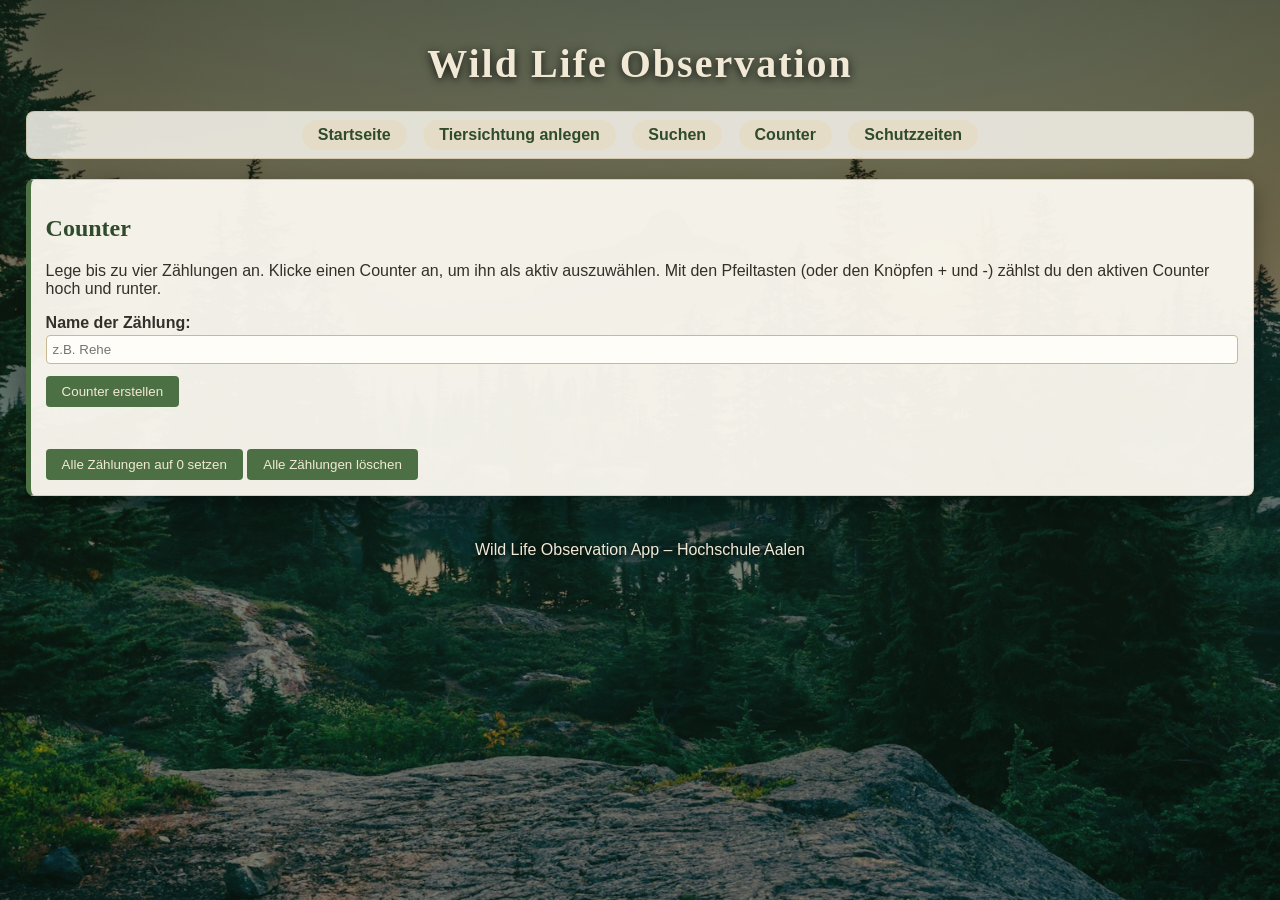
==== public/counter.html @ f911fc0d "Merge remote-tracking branch 'origin/main'" ====
<!DOCTYPE html>
<html lang="de">
<head>
    <title>Wild Life Observation - Counter</title>
    <meta charset="utf-8">
    <!-- sorgt dafuer dass die Seite auf dem Handy in echter Geraetebreite angezeigt wird -->
    <meta name="viewport" content="width=device-width, initial-scale=1">

    <!-- eigenes Stylesheet -->
    <link rel="stylesheet" href="css/style.css">

    <!-- Bootstrap Icons (kostenlos, MIT). Liefert die Symbole als Schrift. -->
    <link rel="stylesheet" href="https://cdn.jsdelivr.net/npm/bootstrap-icons@1.11.3/font/bootstrap-icons.min.css">

    <!-- jQuery zuerst, dann die Helfer, dann diese Seite -->
    <script type="text/javascript" src="https://ajax.googleapis.com/ajax/libs/jquery/3.2.1/jquery.min.js"></script>
    <script type="text/javascript" src="js/api.js"></script>
    <script type="text/javascript" src="js/counter.js"></script>
</head>
<body>
<div class="centerdiv">

    <header><h1>Wild Life Observation</h1></header>

    <!-- Navigation oben: auf dem Laptop als Leiste sichtbar -->
    <nav>
        <a href="index.html">Startseite</a>
        <a href="tier.html">Tiersichtung anlegen</a>
        <a href="search.html">Suchen</a>
        <a href="counter.html">Counter</a>
        <a href="schutzzeiten.html">Schutzzeiten</a>
    </nav>

    <!-- untere Leiste mit Symbolen, erscheint nur auf dem Handy -->
    <nav class="bottom-nav">
        <a href="index.html"><i class="bi bi-house"></i><span>Start</span></a>
        <a href="tier.html"><i class="bi bi-binoculars"></i><span>Sichtung</span></a>
        <a href="search.html"><i class="bi bi-search"></i><span>Suchen</span></a>
        <a href="counter.html"><i class="bi bi-calculator"></i><span>Counter</span></a>
        <a href="schutzzeiten.html"><i class="bi bi-shield-check"></i><span>Schutz</span></a>
    </nav>

    <section class="left full" style="width:100%; float:none;">
        <h2>Counter</h2>
        <p>Lege bis zu vier Zählungen an. Klicke einen Counter an, um ihn als aktiv
           auszuwählen. Mit den Pfeiltasten (oder den Knöpfen + und -) zählst du den
           aktiven Counter hoch und runter.</p>

        <!-- neuen Counter anlegen -->
        <form id="newCounter">
            <label>Name der Zählung:</label>
            <input type="text" id="counterName" name="counterName"
                   placeholder="z.B. Rehe" required="required">
            <input type="submit" id="erstellenButton" value="Counter erstellen">
        </form>

        <!-- Hinweis wenn das Maximum von 4 Countern erreicht ist -->
        <div id="maxHinweis" class="genus-info" style="display:none;">
            Maximal 4 Counter möglich. Bitte zuerst eine Zählung löschen.
        </div>

        <!-- hier werden die Counter angezeigt (per JS gefuellt) -->
        <div id="counterListe" class="counter-liste"></div>

        <!-- setzt alle Counter wieder auf 0 -->
        <button id="zaehlungLoeschen" type="button">Alle Zählungen auf 0 setzen</button>
        <button id="alleLoeschen" type="button">Alle Zählungen löschen</button>
    </section>

    <footer>Wild Life Observation App &ndash; Hochschule Aalen</footer>
</div>
</body>
</html>
---- public/css/style.css ----
/* style.css
   Natur-Design fuer die Wild Life Observation App (Jagd-/Waldthema).
   Farbwelt: Gruen-, Braun- und Erdtoene.
   Hintergrund ist ein Waldfoto (public/img/forest.jpg, Unsplash, frei nutzbar),
   darueber liegt ein dunkler Gruenverlauf, damit die Kaesten gut lesbar bleiben.

   Farbpalette:
   #243a22  sehr dunkles Tannengruen (Header)
   #2f4a2c  dunkles Waldgruen       (Ueberschriften, Nav)
   #4c7044  mittleres Gruen         (Buttons, Akzente)
   #7a5c3e  Erdbraun                (Raender, Akzente)
   #c9b894  helles Sandbraun        (Rahmen)
   #faf7ef  helles Naturpapier      (Kaesten)
   #33302a  dunkles Graubraun       (Text) */

body {
    font-family: Arial, sans-serif;
    /* Waldfoto fuer die ganze Seite, fixed = Bild bleibt beim Scrollen stehen.
       Der Verlauf darueber dunkelt das Foto ab (oben staerker fuer den Titel). */
    background-image: linear-gradient(180deg, rgba(20,32,18,0.65), rgba(20,32,18,0.35)),
                      url("../img/forest.jpg");
    background-size: cover;
    background-position: center;
    background-attachment: fixed;
    background-color: #243a22;   /* Fallback falls das Bild mal fehlt */
    color: #33302a;
    margin: 0;
    padding: 0;
}

.centerdiv {
    width: 96%;
    margin: 0 auto;
}

/* Header: liegt direkt auf dem Waldfoto, deshalb nur Schrift mit Schatten */
header h1 {
    /* Serifenschrift wirkt natuerlicher/klassischer als Arial */
    font-family: Georgia, 'Times New Roman', serif;
    color: #f1e9d6;
    text-align: center;
    margin: 0;
    padding: 40px 0 24px 0;
    letter-spacing: 2px;
    font-size: 40px;
    /* Schatten macht den Titel auf dem Foto lesbar */
    text-shadow: 0 2px 10px rgba(0,0,0,0.8);
}

/* Navigation: halbtransparenter Glas-Kasten ueber dem Foto */
nav {
    text-align: center;
    background-color: rgba(250,247,239,0.85);
    border: 1px solid rgba(201,184,148,0.6);
    border-radius: 8px;
    padding: 8px;
    margin-bottom: 20px;
}

nav a {
    display: inline-block;
    margin: 0 6px;
    padding: 6px 16px;
    color: #2f4a2c;
    background-color: #e4dcc6;
    border-radius: 16px;
    text-decoration: none;
    font-weight: bold;
}

nav a:hover {
    background-color: #4c7044;
    color: #f1e9d6;
    text-decoration: none;
}

/* untere Symbol-Leiste: auf dem Laptop ausgeblendet, nur auf dem Handy sichtbar */
.bottom-nav {
    display: none;
}

/* zwei Spalten: links Tier, rechts Ort.
   Links etwas breiter, weil die Tiere-Tabelle mehr Spalten hat.
   Fast deckende Karten mit Schatten, damit sie auf dem Foto "schweben" */
.left {
    width: 53%;
}

.right {
    width: 45%;
}

.left, .right {
    background-color: rgba(250,247,239,0.96);
    padding: 15px;
    box-sizing: border-box;
    border: 1px solid rgba(201,184,148,0.6);
    border-left: 5px solid #4c7044;   /* gruener Akzentstreifen */
    border-radius: 8px;
    box-shadow: 0 8px 24px rgba(0,0,0,0.35);
}

.left {
    float: left;
}

.right {
    float: right;
}

/* eine Spalte ueber die volle Breite (z.B. Suchseite, Dialog 4) */
.full {
    width: 100%;
    float: none;
    margin-bottom: 20px;
}

h2, h3 {
    font-family: Georgia, 'Times New Roman', serif;
    color: #2f4a2c;
}

/* Formularfelder schoen untereinander */
label {
    display: block;
    margin-top: 10px;
    font-weight: bold;
}

input[type=text],
input[type=number],
input[type=date],
input[type=time],
textarea,
select {
    width: 100%;
    padding: 6px;
    box-sizing: border-box;
    margin-top: 3px;
    background-color: #fffdf7;
    border: 1px solid #c9b894;
    border-radius: 4px;
}

/* beim Hineinklicken gruen hervorheben */
input:focus,
textarea:focus,
select:focus {
    outline: none;
    border-color: #4c7044;
}

input[type=submit],
button {
    margin-top: 12px;
    padding: 8px 16px;
    background-color: #4c7044;
    color: #f1e9d6;
    border: none;
    border-radius: 4px;
    cursor: pointer;
}

input[type=submit]:hover,
button:hover {
    background-color: #2f4a2c;
}

/* Ueberschrift des Hauptmenues: heller Text auf dem Waldfoto,
   gleicher Stil wie der Titel oben, nur kleiner (AP6) */
.menu-titel {
    color: #f1e9d6;
    text-shadow: 0 2px 8px rgba(0,0,0,0.8);
}

/* Startseite: vier Auswahlkacheln (AP6).
   Kacheln liegen nebeneinander und brechen bei wenig Platz um. */
.menu {
    display: flex;
    flex-wrap: wrap;
    gap: 15px;
    margin-top: 10px;
}

/* eine einzelne Kachel ist ein klickbarer Link im Karten-Look */
.menu-kachel {
    flex: 1 1 200px;
    display: block;
    padding: 16px;
    background-color: #faf7ef;
    border: 1px solid #c9b894;
    border-left: 5px solid #4c7044;   /* gruener Akzentstreifen wie bei den Kaesten */
    border-radius: 8px;
    text-decoration: none;
    color: #33302a;
}

.menu-kachel:hover {
    background-color: #f3eedd;
    border-left-color: #2f4a2c;
}

.menu-kachel h3 {
    margin: 0 0 6px 0;
}

.menu-kachel p {
    margin: 0;
    font-size: 14px;
}

/* Symbol oben in jeder Kachel, in Waldgruen passend zum Design */
.kachel-icon {
    display: block;
    font-size: 30px;
    color: #4c7044;
    margin-bottom: 8px;
}

/* Info-Box unter dem Gattungs-Dropdown (Schutzstatus/Jagdzeit, AP2) */
.genus-info {
    margin-top: 8px;
    padding: 8px 10px;
    background-color: #e9f0e3;
    border-left: 4px solid #4c7044;
    border-radius: 4px;
    font-size: 14px;
}

table {
    margin-top: 15px;
}

/* DataTables rechnet sich gern eine eigene Breite aus und
   schiesst damit ueber den Kasten hinaus -> hart auf 100% setzen */
table.dataTable,
table.display {
    width: 100% !important;
}

/* kleinere Schrift und engere Abstaende, damit auch die breite
   Tiere-Tabelle ohne Scrollleiste in den halben Kasten passt */
table.display td,
table.display th {
    font-size: 13px;
    padding: 5px 6px;
}

/* Tabellenkopf in Sandbraun mit Erd-Linie darunter */
table.display thead th {
    background-color: #e4dcc6;
    color: #33302a;
    border-bottom: 2px solid #7a5c3e;
}

/* Zeile unter der Maus leicht einfaerben */
table.display tbody tr:hover {
    background-color: #f3eedd;
}

/* Falls doch mal was breiter ist: lieber scrollen als ueberlappen */
.left, .right {
    overflow-x: auto;
}

/* Buttons in den Tabellen (Bearbeiten/Loeschen):
   klein, gleich breit und sauber untereinander */
table button {
    display: block;
    width: 100%;
    margin: 2px 0;
    padding: 3px 8px;
    font-size: 13px;
}

/* Aktion-Spalte soll nicht unnoetig breit werden */
table td:last-child,
table th:last-child {
    width: 90px;
}

/* Counter-Seite (AP12): die Zaehlungen liegen als Karten nebeneinander */
.counter-liste {
    display: flex;
    flex-wrap: wrap;
    gap: 15px;
    margin: 15px 0;
}

/* eine einzelne Counter-Karte im gleichen Karten-Look wie die Menue-Kacheln */
.counter-karte {
    flex: 1 1 160px;
    max-width: 220px;
    padding: 14px;
    background-color: #faf7ef;
    border: 1px solid #c9b894;
    border-left: 5px solid #4c7044;   /* gruener Akzentstreifen */
    border-radius: 8px;
    text-align: center;
    cursor: pointer;
}

/* der aktive Counter (zuletzt angeklickt) bekommt einen kraeftigeren Rahmen */
.counter-karte.aktiv {
    border-left-color: #2f4a2c;
    box-shadow: 0 0 0 2px #4c7044;
}

.counter-name {
    font-weight: bold;
    color: #2f4a2c;
    margin-bottom: 6px;
}

/* der Zaehlerstand: grosses, mittiges Eingabefeld. Man kann den Wert direkt
   eintippen und mit Enter bestaetigen, +/- zaehlen denselben Wert.
   input.counter-wert noetig, um die allgemeine input[type=text]-Darstellung zu ueberschreiben. */
input.counter-wert {
    width: 100%;
    box-sizing: border-box;
    text-align: center;
    font-family: Georgia, 'Times New Roman', serif;
    font-size: 40px;
    color: #33302a;
    margin-bottom: 10px;
    padding: 2px;
    background-color: #fffdf7;
    border: 1px solid #c9b894;
    border-radius: 4px;
}

/* die +/- und Loeschen-Knoepfe in der Karte schmaler nebeneinander */
.counter-karte button {
    margin: 2px;
    padding: 4px 10px;
}

/* die Plus- und Minus-Knoepfe groesser machen (Name und Zaehlerstand bleiben gleich).
   Feste Breite/Hoehe statt Padding, sonst werden + und - wegen der unterschiedlich
   breiten Zeichen verschieden gross. */
.counter-pm {
    width: 52px;
    height: 44px;
    padding: 0;
    font-size: 22px;
    font-weight: bold;
    line-height: 1;
    text-align: center;
    box-sizing: border-box;
}

/* Footer liegt auf dem Foto -> helle Schrift mit Schatten */
footer {
    clear: both;
    text-align: center;
    padding: 20px 0;
    color: #f1e9d6;
    text-shadow: 0 1px 6px rgba(0,0,0,0.8);
    margin-top: 25px;
}

/* Handy und schmale Bildschirme: alles untereinander statt nebeneinander.
   Greift ab einer Breite von 768px und kleiner. */
@media (max-width: 768px) {

    /* die zwei Spalten (Tier/Ort) werden volle Breite und stehen untereinander */
    .left, .right {
        width: 100%;
        float: none;
        margin-bottom: 20px;
    }

    /* etwas mehr Rand zum Bildschirm und kleinerer Titel */
    .centerdiv {
        width: 94%;
    }

    header h1 {
        font-size: 26px;
        padding: 24px 0 16px 0;
        letter-spacing: 1px;
    }

    /* Nav-Links duerfen umbrechen und brauchen etwas Luft */
    nav a {
        margin: 3px;
        padding: 6px 12px;
    }

    /* jede Menue-Kachel nimmt die volle Breite, also eine pro Zeile */
    .menu-kachel {
        flex: 1 1 100%;
    }

    /* Karte etwas niedriger, damit sie auf dem Handy nicht den ganzen Schirm fuellt */
    #map {
        height: 300px;
    }

    /* das feste Hintergrundbild ruckelt auf vielen Handys, deshalb normal mitscrollen */
    body {
        background-attachment: scroll;
    }

    /* groessere Tippflaechen fuer Buttons und Nav, damit man mit dem Daumen gut trifft */
    input[type=submit],
    button,
    nav a {
        padding: 12px 18px;
        font-size: 16px;
    }

    /* Schriftgroesse 16px in Eingabefeldern verhindert das automatische Reinzoomen am iPhone */
    input[type=text],
    input[type=number],
    input[type=date],
    input[type=time],
    textarea,
    select {
        font-size: 16px;
    }

    /* Symbol in den Kacheln auf dem Handy etwas groesser */
    .kachel-icon {
        font-size: 36px;
    }

    /* obere Navigationsleiste auf dem Handy ausblenden, dafuer kommt die untere Leiste */
    nav:not(.bottom-nav) {
        display: none;
    }

    /* untere Leiste fest am unteren Rand, Symbole nebeneinander */
    .bottom-nav {
        display: flex;
        position: fixed;
        left: 0;
        right: 0;
        bottom: 0;
        margin: 0;
        padding: 4px 0;
        border: none;
        border-top: 1px solid rgba(201,184,148,0.6);
        border-radius: 0;
        background-color: rgba(250,247,239,0.97);
        z-index: 1000;
    }

    /* jeder Eintrag: Symbol oben, kleiner Text darunter */
    .bottom-nav a {
        flex: 1;
        display: flex;
        flex-direction: column;
        align-items: center;
        gap: 2px;
        margin: 0;
        padding: 6px 0;
        background: none;
        border-radius: 0;
        color: #2f4a2c;
        font-size: 11px;
    }

    .bottom-nav a i {
        font-size: 20px;
    }

    /* unten Platz lassen, damit die feste Leiste nichts verdeckt */
    body {
        padding-bottom: 64px;
    }
}

/* Auf dem Handy gibt es kein echtes Hovern. Damit sich Buttons trotzdem
   lebendig anfuehlen, faerben wir sie auch beim Antippen (active) ein. */
input[type=submit]:active,
button:active {
    background-color: #2f4a2c;
}

nav a:active {
    background-color: #4c7044;
    color: #f1e9d6;
}
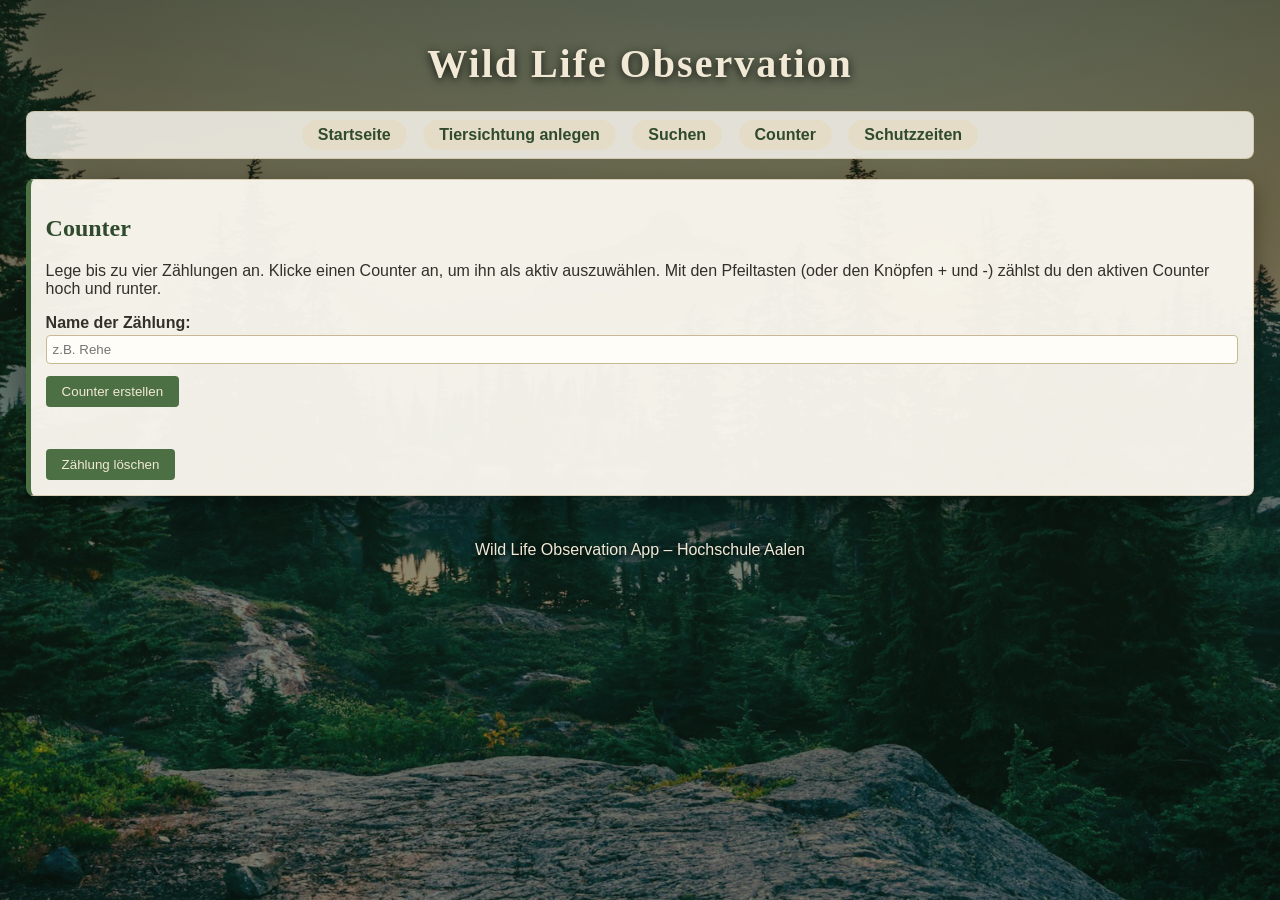
==== commit 182fc599: "Navigation als Dropdown-Menü umgebaut" ====
--- a/public/counter.html
+++ b/public/counter.html
@@ -16,6 +16,7 @@
     <script type="text/javascript" src="https://ajax.googleapis.com/ajax/libs/jquery/3.2.1/jquery.min.js"></script>
     <script type="text/javascript" src="js/api.js"></script>
     <script type="text/javascript" src="js/counter.js"></script>
+    <script type="text/javascript" src="js/nav.js"></script>
 </head>
 <body>
 <div class="centerdiv">
@@ -63,8 +64,7 @@
         <div id="counterListe" class="counter-liste"></div>
 
         <!-- setzt alle Counter wieder auf 0 -->
-        <button id="zaehlungLoeschen" type="button">Alle Zählungen auf 0 setzen</button>
-        <button id="alleLoeschen" type="button">Alle Zählungen löschen</button>
+        <button id="zaehlungLoeschen" type="button">Zählung löschen</button>
     </section>
 
     <footer>Wild Life Observation App &ndash; Hochschule Aalen</footer>
--- a/public/css/style.css
+++ b/public/css/style.css
@@ -312,41 +312,18 @@
     margin-bottom: 6px;
 }
 
-/* der Zaehlerstand: grosses, mittiges Eingabefeld. Man kann den Wert direkt
-   eintippen und mit Enter bestaetigen, +/- zaehlen denselben Wert.
-   input.counter-wert noetig, um die allgemeine input[type=text]-Darstellung zu ueberschreiben. */
-input.counter-wert {
-    width: 100%;
-    box-sizing: border-box;
-    text-align: center;
+/* der Zaehlerstand gross und auffaellig */
+.counter-wert {
     font-family: Georgia, 'Times New Roman', serif;
     font-size: 40px;
     color: #33302a;
     margin-bottom: 10px;
-    padding: 2px;
-    background-color: #fffdf7;
-    border: 1px solid #c9b894;
-    border-radius: 4px;
 }
 
 /* die +/- und Loeschen-Knoepfe in der Karte schmaler nebeneinander */
 .counter-karte button {
     margin: 2px;
     padding: 4px 10px;
-}
-
-/* die Plus- und Minus-Knoepfe groesser machen (Name und Zaehlerstand bleiben gleich).
-   Feste Breite/Hoehe statt Padding, sonst werden + und - wegen der unterschiedlich
-   breiten Zeichen verschieden gross. */
-.counter-pm {
-    width: 52px;
-    height: 44px;
-    padding: 0;
-    font-size: 22px;
-    font-weight: bold;
-    line-height: 1;
-    text-align: center;
-    box-sizing: border-box;
 }
 
 /* Footer liegt auf dem Foto -> helle Schrift mit Schatten */
@@ -482,3 +459,68 @@
     background-color: #4c7044;
     color: #f1e9d6;
 }
+
+/* ===================== Dropdown-Navigation (nav.js) ===================== */
+/* Titel ist jetzt ein Link zur Startseite, soll aber wie eine Ueberschrift aussehen. */
+.titel-link { text-decoration: none; display: block; }
+.titel-link:hover h1 { text-shadow: 0 2px 14px rgba(0,0,0,0.9); }
+
+/* Wrapper, damit das Aufklapp-Panel relativ zum Knopf positioniert wird. */
+.menu-wrap { position: relative; display: inline-block; }
+
+/* Der Menue-Knopf. */
+.menu-button {
+    cursor: pointer;
+    padding: 8px 20px;
+    color: #2f4a2c;
+    background-color: #e4dcc6;
+    border: none;
+    border-radius: 16px;
+    font-weight: bold;
+    font-size: 15px;
+}
+.menu-button:hover { background-color: #4c7044; color: #f1e9d6; }
+
+/* Das aufklappbare Panel mit den Links. */
+.menu-panel {
+    display: none;
+    position: absolute;
+    top: 100%;
+    left: 50%;
+    transform: translateX(-50%);
+    margin-top: 6px;
+    min-width: 230px;
+    background-color: rgba(250,247,239,0.98);
+    border: 1px solid rgba(201,184,148,0.8);
+    border-radius: 8px;
+    box-shadow: 0 8px 24px rgba(0,0,0,0.35);
+    overflow: hidden;
+    z-index: 1000;
+}
+.menu-panel.offen { display: block; }
+
+/* Eintraege im Panel: untereinander, ueberschreibt die alten nav-a-Pillen. */
+.menu-eintrag {
+    display: block;
+    margin: 0;
+    padding: 11px 18px;
+    background: none;
+    border-radius: 0;
+    color: #2f4a2c;
+    text-decoration: none;
+    font-weight: bold;
+    text-align: left;
+}
+a.menu-eintrag:hover { background-color: #4c7044; color: #f1e9d6; }
+
+/* aktuelle Seite: ausgegraut und nicht klickbar. */
+.menu-eintrag.aktuell {
+    color: #9a9a8c;
+    background-color: #efeadd;
+    cursor: default;
+}
+
+/* Auf dem Handy das Dropdown weiter anzeigen (die alte Regel blendet nav aus). */
+@media (max-width: 768px) {
+    nav:not(.bottom-nav) { display: block; }
+}
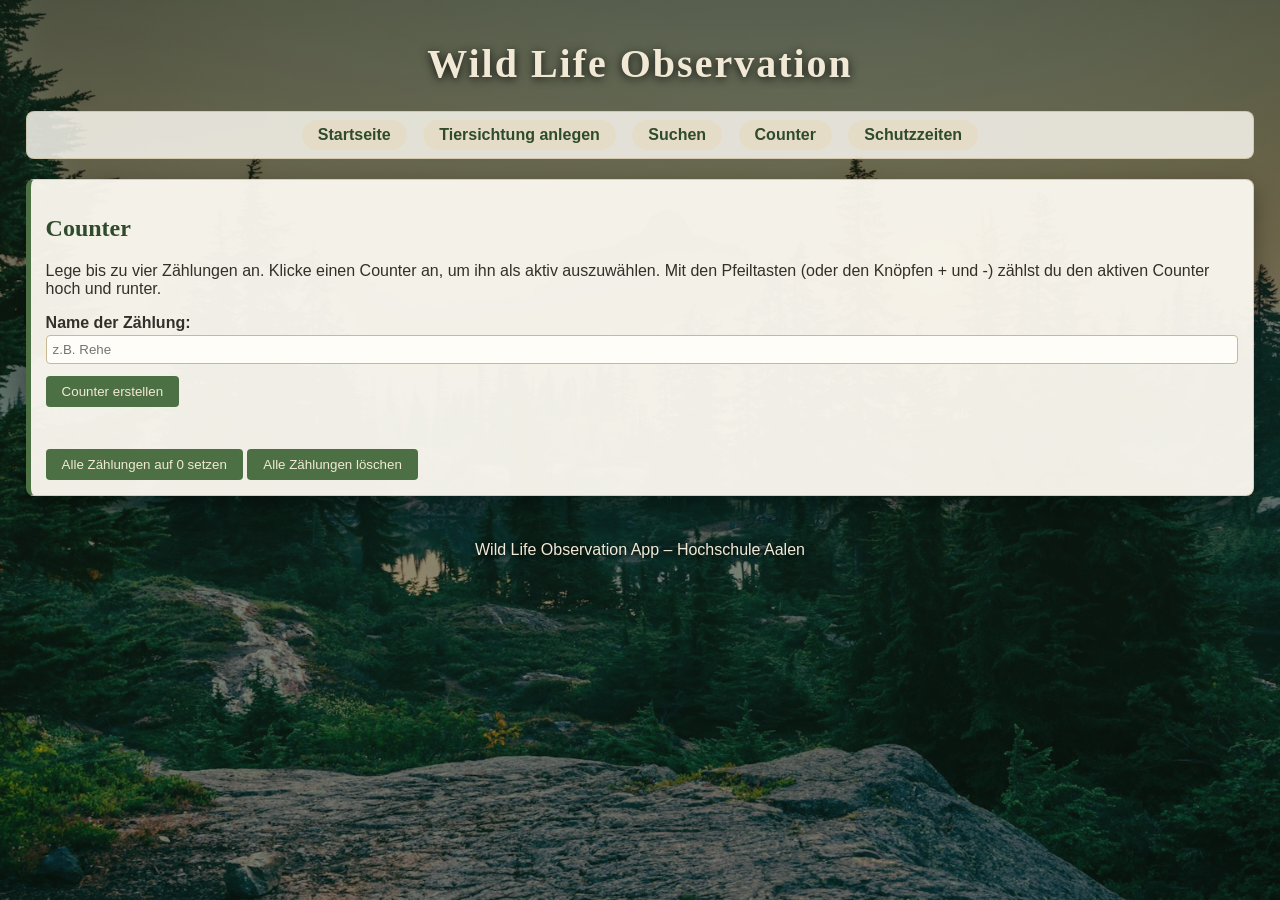
==== commit b1596856: "Merge remote-tracking branch 'origin/main'" ====
--- a/public/counter.html
+++ b/public/counter.html
@@ -64,7 +64,8 @@
         <div id="counterListe" class="counter-liste"></div>
 
         <!-- setzt alle Counter wieder auf 0 -->
-        <button id="zaehlungLoeschen" type="button">Zählung löschen</button>
+        <button id="zaehlungLoeschen" type="button">Alle Zählungen auf 0 setzen</button>
+        <button id="alleLoeschen" type="button">Alle Zählungen löschen</button>
     </section>
 
     <footer>Wild Life Observation App &ndash; Hochschule Aalen</footer>
--- a/public/css/style.css
+++ b/public/css/style.css
@@ -312,18 +312,41 @@
     margin-bottom: 6px;
 }
 
-/* der Zaehlerstand gross und auffaellig */
-.counter-wert {
+/* der Zaehlerstand: grosses, mittiges Eingabefeld. Man kann den Wert direkt
+   eintippen und mit Enter bestaetigen, +/- zaehlen denselben Wert.
+   input.counter-wert noetig, um die allgemeine input[type=text]-Darstellung zu ueberschreiben. */
+input.counter-wert {
+    width: 100%;
+    box-sizing: border-box;
+    text-align: center;
     font-family: Georgia, 'Times New Roman', serif;
     font-size: 40px;
     color: #33302a;
     margin-bottom: 10px;
+    padding: 2px;
+    background-color: #fffdf7;
+    border: 1px solid #c9b894;
+    border-radius: 4px;
 }
 
 /* die +/- und Loeschen-Knoepfe in der Karte schmaler nebeneinander */
 .counter-karte button {
     margin: 2px;
     padding: 4px 10px;
+}
+
+/* die Plus- und Minus-Knoepfe groesser machen (Name und Zaehlerstand bleiben gleich).
+   Feste Breite/Hoehe statt Padding, sonst werden + und - wegen der unterschiedlich
+   breiten Zeichen verschieden gross. */
+.counter-pm {
+    width: 52px;
+    height: 44px;
+    padding: 0;
+    font-size: 22px;
+    font-weight: bold;
+    line-height: 1;
+    text-align: center;
+    box-sizing: border-box;
 }
 
 /* Footer liegt auf dem Foto -> helle Schrift mit Schatten */
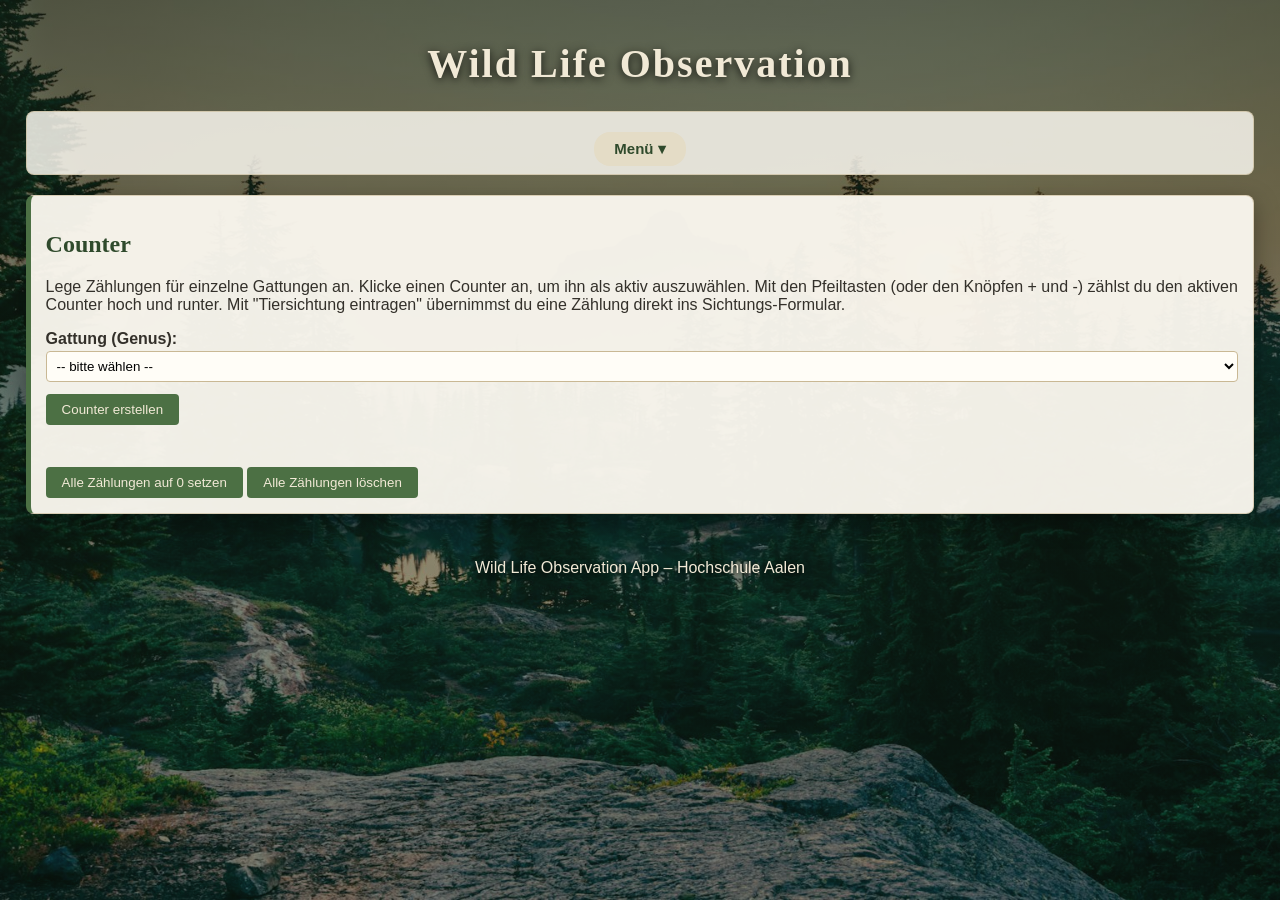
==== commit 48666bd3: "- Counter bekommt eine Gattung (Backend @ManyToOne Genus) statt freiem Namen - Gattung auswaehlen wi" ====
--- a/public/counter.html
+++ b/public/counter.html
@@ -43,22 +43,42 @@
 
     <section class="left full" style="width:100%; float:none;">
         <h2>Counter</h2>
-        <p>Lege bis zu vier Zählungen an. Klicke einen Counter an, um ihn als aktiv
+        <p>Lege Zählungen für einzelne Gattungen an. Klicke einen Counter an, um ihn als aktiv
            auszuwählen. Mit den Pfeiltasten (oder den Knöpfen + und -) zählst du den
-           aktiven Counter hoch und runter.</p>
+           aktiven Counter hoch und runter. Mit "Tiersichtung eintragen" übernimmst du eine
+           Zählung direkt ins Sichtungs-Formular.</p>
 
-        <!-- neuen Counter anlegen -->
+        <!-- neue Zählung anlegen: Gattung auswählen (wie bei Tier anlegen) -->
         <form id="newCounter">
-            <label>Name der Zählung:</label>
-            <input type="text" id="counterName" name="counterName"
-                   placeholder="z.B. Rehe" required="required">
+            <label>Gattung (Genus):</label>
+            <!-- wird per AJAX aus GET /genus gefuellt -->
+            <select id="counterGenusSelect" required="required">
+                <option value="">-- bitte wählen --</option>
+                <!-- feste Option fuer eine Gattung die noch nicht in der Liste steht -->
+                <option value="sonstige">Sonstige (neue Gattung)...</option>
+            </select>
+
+            <!-- erscheint nur wenn oben "Sonstige" gewaehlt wird -->
+            <div id="counterSonstigeBereich" style="display:none;">
+                <label>Neue Gattung (Bezeichnung):</label>
+                <input type="text" id="counterSonstigeDesignation">
+
+                <label>Lateinische Bezeichnung (optional):</label>
+                <input type="text" id="counterSonstigeLatin">
+
+                <label>Ist die Tierart geschützt?</label>
+                <select id="counterSonstigeProtected">
+                    <option value="nein">nein</option>
+                    <option value="ja">ja</option>
+                </select>
+
+                <label>Jagdzeitraum / Schutzbestimmung:</label>
+                <input type="text" id="counterSonstigeHuntingSeason"
+                       placeholder="z.B. 01.05. - 31.01. oder ganzjährig geschont">
+            </div>
+
             <input type="submit" id="erstellenButton" value="Counter erstellen">
         </form>
-
-        <!-- Hinweis wenn das Maximum von 4 Countern erreicht ist -->
-        <div id="maxHinweis" class="genus-info" style="display:none;">
-            Maximal 4 Counter möglich. Bitte zuerst eine Zählung löschen.
-        </div>
 
         <!-- hier werden die Counter angezeigt (per JS gefuellt) -->
         <div id="counterListe" class="counter-liste"></div>
--- a/public/css/style.css
+++ b/public/css/style.css
@@ -547,3 +547,116 @@
 @media (max-width: 768px) {
     nav:not(.bottom-nav) { display: block; }
 }
+
+/* ===================== Fortschritt "Tiersichtung anlegen" (nav.js) ===================== */
+/* Auf tier.html und ort.html zeigt die Navigationsleiste den Ablauf als zwei
+   Schritte (Tier -> Ort). Der aktuelle Schritt ist hervorgehoben, beide sind
+   anklickbar (Wechsel zwischen den Schritten). */
+.stepper {
+    display: flex;
+    align-items: center;
+    justify-content: center;
+    flex-wrap: wrap;
+    gap: 6px;
+}
+
+/* ein Schritt ist ein klickbarer Link */
+.stepper-schritt {
+    display: inline-flex;
+    align-items: center;
+    gap: 8px;
+    margin: 0;
+    padding: 6px 16px;
+    color: #2f4a2c;
+    background-color: #e4dcc6;
+    border-radius: 16px;
+    text-decoration: none;
+    font-weight: bold;
+}
+.stepper-schritt:hover {
+    background-color: #4c7044;
+    color: #f1e9d6;
+    text-decoration: none;
+}
+
+/* die kleine Nummer vor dem Schritt-Text */
+.stepper-nr {
+    display: inline-flex;
+    align-items: center;
+    justify-content: center;
+    width: 22px;
+    height: 22px;
+    border-radius: 50%;
+    background-color: #faf7ef;
+    color: #2f4a2c;
+    font-size: 13px;
+}
+
+/* der aktuelle Schritt: kraeftiges Waldgruen, damit man weiss wo man steht */
+.stepper-schritt.aktiv {
+    background-color: #2f4a2c;
+    color: #f1e9d6;
+}
+.stepper-schritt.aktiv .stepper-nr {
+    background-color: #f1e9d6;
+    color: #2f4a2c;
+}
+
+/* ein bereits erledigter Schritt: gruene Nummer */
+.stepper-schritt.erledigt .stepper-nr {
+    background-color: #4c7044;
+    color: #f1e9d6;
+}
+
+/* Pfeil zwischen den Schritten */
+.stepper-pfeil {
+    color: #7a5c3e;
+    font-weight: bold;
+    font-size: 20px;
+}
+
+/* Abbrechen-Link: verlaesst den Ablauf (flowguard.js warnt dann) */
+.stepper-exit {
+    margin-left: 10px;
+    padding: 6px 14px;
+    color: #7a5c3e;
+    background: none;
+    border-radius: 16px;
+    text-decoration: none;
+    font-weight: bold;
+}
+.stepper-exit:hover {
+    background-color: #7a5c3e;
+    color: #f1e9d6;
+    text-decoration: none;
+}
+
+/* ===================== Ein-/ausklappbare Filter (search.js) ===================== */
+/* Knopf, der die optionalen Filter auf der Suchseite auf- und zuklappt.
+   Sandbraun statt Vollgruen, damit er als "Schalter" und nicht als Aktion wirkt. */
+.filter-toggle {
+    width: 100%;
+    text-align: left;
+    background-color: #e4dcc6;
+    color: #2f4a2c;
+    font-weight: bold;
+}
+.filter-toggle:hover {
+    background-color: #d8cdaf;
+    color: #2f4a2c;
+}
+
+/* ===================== "Tiersichtung eintragen"-Knopf in der Counter-Karte ===================== */
+/* Volle Breite unter den Zaehl-Knoepfen, in Erdbraun, damit er sich von den
+   gruenen +/- und dem Loeschen abhebt. */
+.counter-karte .eintragen-btn {
+    display: block;
+    width: 100%;
+    margin-top: 10px;
+    padding: 6px 8px;
+    background-color: #7a5c3e;
+    font-size: 13px;
+}
+.counter-karte .eintragen-btn:hover {
+    background-color: #5e4630;
+}
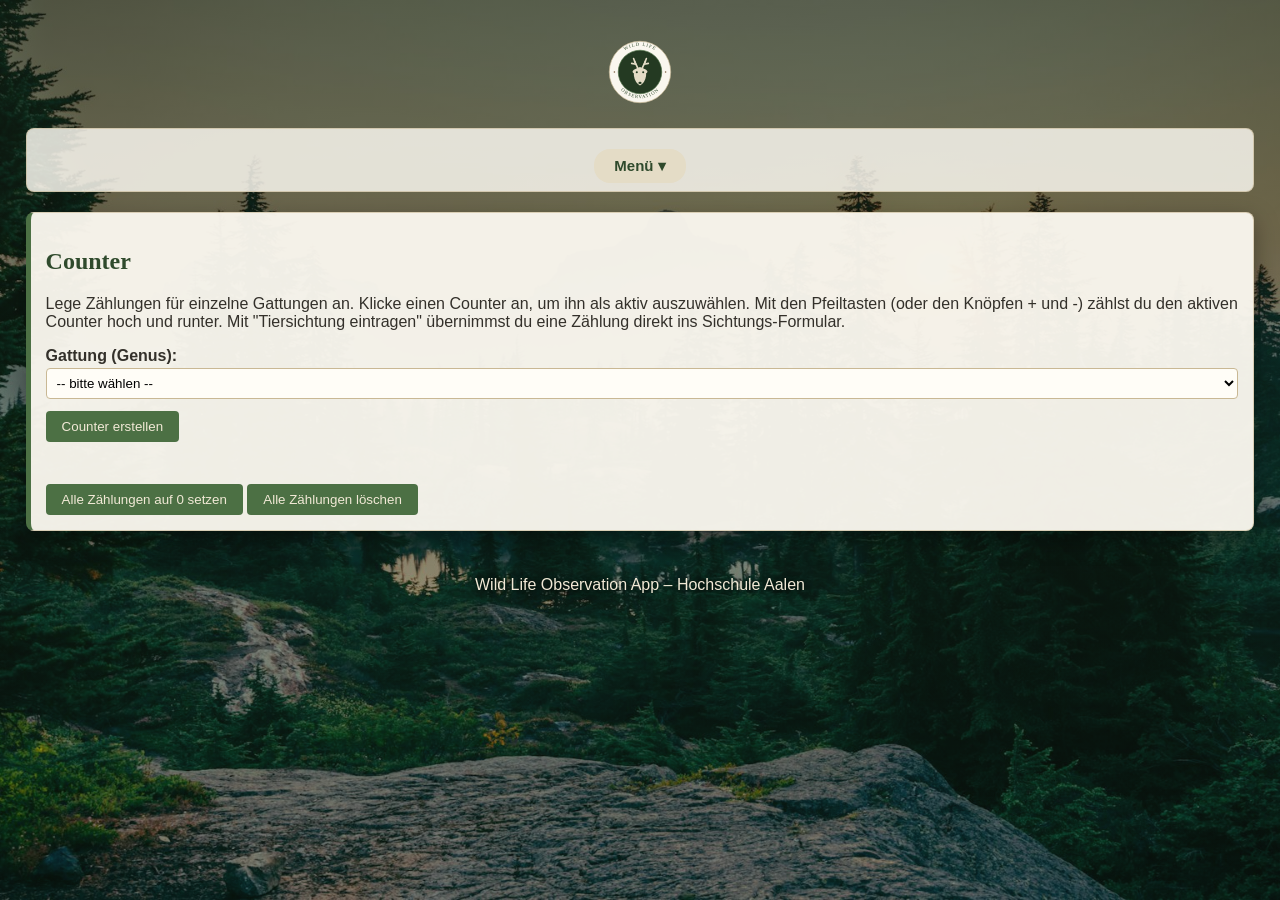
==== commit bb5f1f69: "Logo im Header eingesetzt" ====
--- a/public/counter.html
+++ b/public/counter.html
@@ -21,7 +21,7 @@
 <body>
 <div class="centerdiv">
 
-    <header><h1>Wild Life Observation</h1></header>
+    <header><h1><img src="img/logo.svg" alt="Wild Life Observation" style="height:64px; vertical-align:middle;"></h1></header>
 
     <!-- Navigation oben: auf dem Laptop als Leiste sichtbar -->
     <nav>
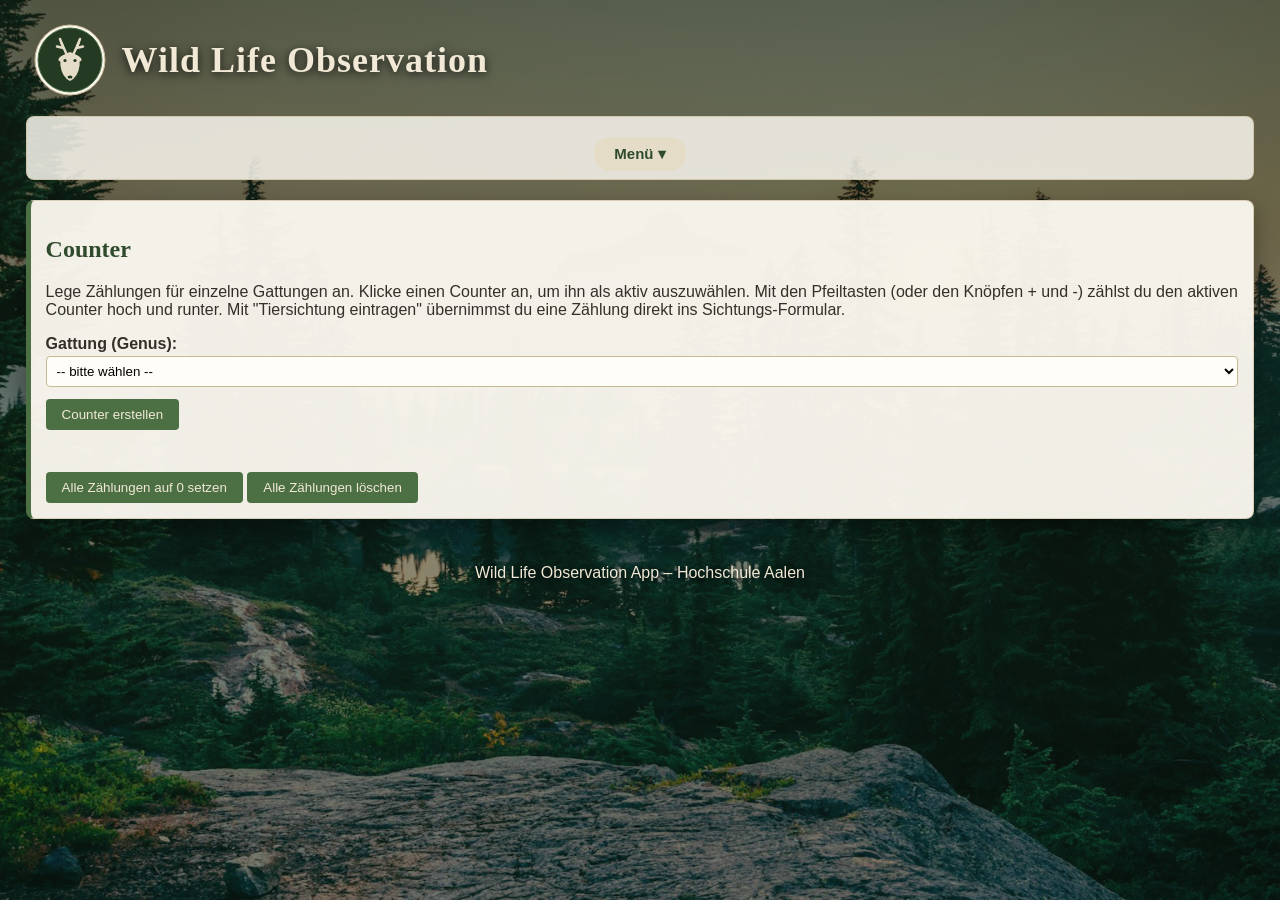
==== commit 16e465bd: "Logo als Emblem links oben in die Ecke, Titel groß und lesbar daneben" ====
--- a/public/counter.html
+++ b/public/counter.html
@@ -21,7 +21,7 @@
 <body>
 <div class="centerdiv">
 
-    <header><h1><img src="img/logo.svg" alt="Wild Life Observation" style="height:64px; vertical-align:middle;"></h1></header>
+    <header><h1><img src="img/logo.svg" alt="" class="logo-mark"> Wild Life Observation</h1></header>
 
     <!-- Navigation oben: auf dem Laptop als Leiste sichtbar -->
     <nav>
--- a/public/css/style.css
+++ b/public/css/style.css
@@ -38,13 +38,23 @@
     /* Serifenschrift wirkt natuerlicher/klassischer als Arial */
     font-family: Georgia, 'Times New Roman', serif;
     color: #f1e9d6;
-    text-align: center;
     margin: 0;
-    padding: 40px 0 24px 0;
-    letter-spacing: 2px;
-    font-size: 40px;
+    padding: 24px 0 20px 8px;
+    letter-spacing: 1px;
+    font-size: 36px;
     /* Schatten macht den Titel auf dem Foto lesbar */
     text-shadow: 0 2px 10px rgba(0,0,0,0.8);
+    /* Logo links in der Ecke, Titel direkt daneben */
+    display: flex;
+    align-items: center;
+    gap: 16px;
+}
+
+/* das runde Emblem links oben neben dem Titel */
+.logo-mark {
+    height: 72px;
+    width: 72px;
+    flex-shrink: 0;
 }
 
 /* Navigation: halbtransparenter Glas-Kasten ueber dem Foto */
@@ -376,9 +386,15 @@
     }
 
     header h1 {
-        font-size: 26px;
-        padding: 24px 0 16px 0;
+        font-size: 22px;
+        padding: 16px 0 14px 6px;
         letter-spacing: 1px;
+        gap: 10px;
+    }
+
+    .logo-mark {
+        height: 50px;
+        width: 50px;
     }
 
     /* Nav-Links duerfen umbrechen und brauchen etwas Luft */
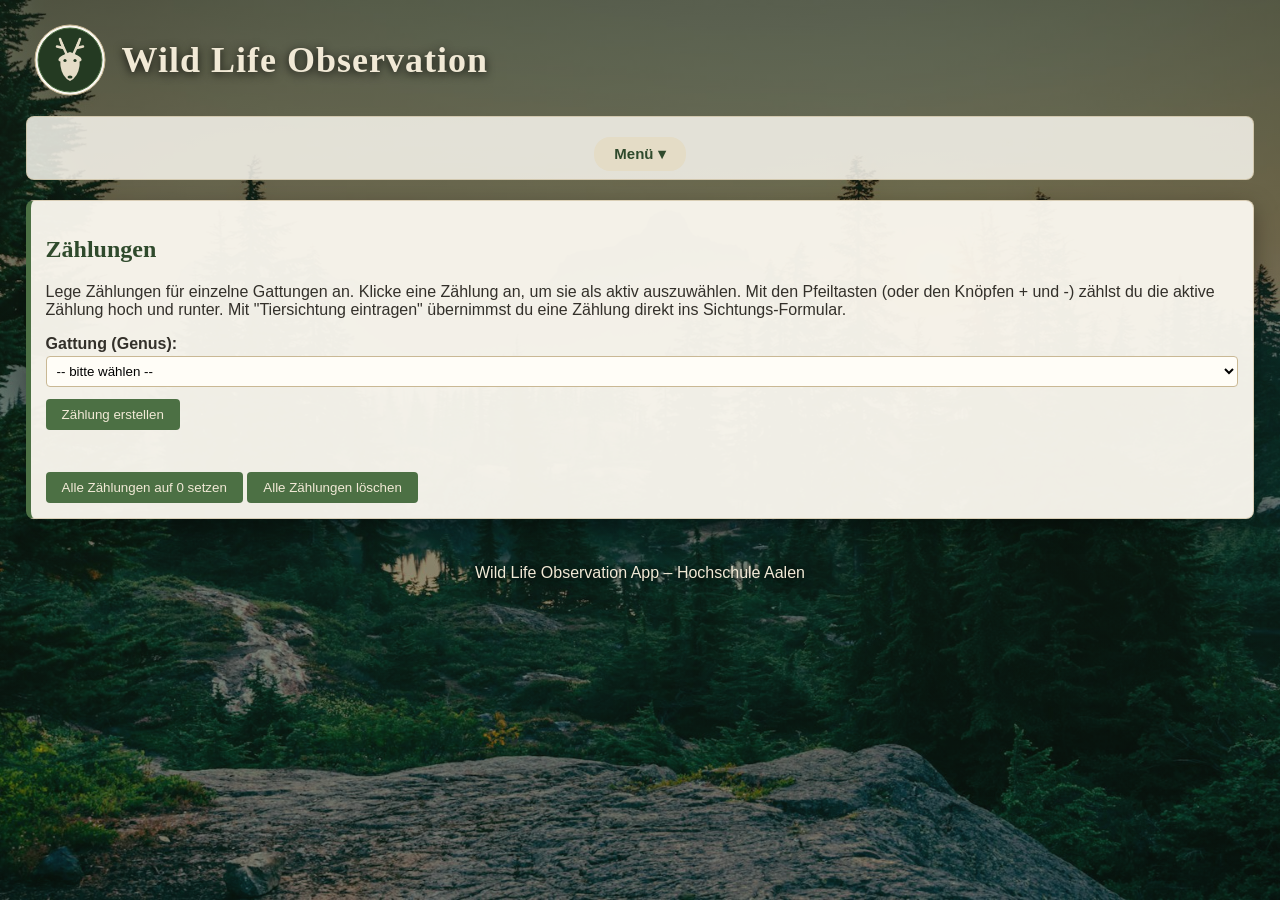
==== commit 57936650: ""Texte auf Deutsch in der Benutzeroberfläche geändert"" ====
--- a/public/counter.html
+++ b/public/counter.html
@@ -1,7 +1,7 @@
 <!DOCTYPE html>
 <html lang="de">
 <head>
-    <title>Wild Life Observation - Counter</title>
+    <title>Wild Life Observation - Zählungen</title>
     <meta charset="utf-8">
     <!-- sorgt dafuer dass die Seite auf dem Handy in echter Geraetebreite angezeigt wird -->
     <meta name="viewport" content="width=device-width, initial-scale=1">
@@ -28,24 +28,15 @@
         <a href="index.html">Startseite</a>
         <a href="tier.html">Tiersichtung anlegen</a>
         <a href="search.html">Suchen</a>
-        <a href="counter.html">Counter</a>
+        <a href="counter.html">Zählungen</a>
         <a href="schutzzeiten.html">Schutzzeiten</a>
     </nav>
 
-    <!-- untere Leiste mit Symbolen, erscheint nur auf dem Handy -->
-    <nav class="bottom-nav">
-        <a href="index.html"><i class="bi bi-house"></i><span>Start</span></a>
-        <a href="tier.html"><i class="bi bi-binoculars"></i><span>Sichtung</span></a>
-        <a href="search.html"><i class="bi bi-search"></i><span>Suchen</span></a>
-        <a href="counter.html"><i class="bi bi-calculator"></i><span>Counter</span></a>
-        <a href="schutzzeiten.html"><i class="bi bi-shield-check"></i><span>Schutz</span></a>
-    </nav>
-
     <section class="left full" style="width:100%; float:none;">
-        <h2>Counter</h2>
-        <p>Lege Zählungen für einzelne Gattungen an. Klicke einen Counter an, um ihn als aktiv
-           auszuwählen. Mit den Pfeiltasten (oder den Knöpfen + und -) zählst du den
-           aktiven Counter hoch und runter. Mit "Tiersichtung eintragen" übernimmst du eine
+        <h2>Zählungen</h2>
+        <p>Lege Zählungen für einzelne Gattungen an. Klicke eine Zählung an, um sie als aktiv
+           auszuwählen. Mit den Pfeiltasten (oder den Knöpfen + und -) zählst du die
+           aktive Zählung hoch und runter. Mit "Tiersichtung eintragen" übernimmst du eine
            Zählung direkt ins Sichtungs-Formular.</p>
 
         <!-- neue Zählung anlegen: Gattung auswählen (wie bei Tier anlegen) -->
@@ -77,13 +68,13 @@
                        placeholder="z.B. 01.05. - 31.01. oder ganzjährig geschont">
             </div>
 
-            <input type="submit" id="erstellenButton" value="Counter erstellen">
+            <input type="submit" id="erstellenButton" value="Zählung erstellen">
         </form>
 
-        <!-- hier werden die Counter angezeigt (per JS gefuellt) -->
+        <!-- hier werden die Zählungen angezeigt (per JS gefuellt) -->
         <div id="counterListe" class="counter-liste"></div>
 
-        <!-- setzt alle Counter wieder auf 0 -->
+        <!-- setzt alle Zählungen wieder auf 0 -->
         <button id="zaehlungLoeschen" type="button">Alle Zählungen auf 0 setzen</button>
         <button id="alleLoeschen" type="button">Alle Zählungen löschen</button>
     </section>
--- a/public/css/style.css
+++ b/public/css/style.css
@@ -84,11 +84,6 @@
     text-decoration: none;
 }
 
-/* untere Symbol-Leiste: auf dem Laptop ausgeblendet, nur auf dem Handy sichtbar */
-.bottom-nav {
-    display: none;
-}
-
 /* zwei Spalten: links Tier, rechts Ort.
    Links etwas breiter, weil die Tiere-Tabelle mehr Spalten hat.
    Fast deckende Karten mit Schatten, damit sie auf dem Foto "schweben" */
@@ -235,6 +230,36 @@
     border-left: 4px solid #4c7044;
     border-radius: 4px;
     font-size: 14px;
+}
+
+/* Status-Schild auf der Schutzzeiten-Seite. Farbe zeigt auf einen Blick
+   ob die Gattung geschuetzt, gerade in Schonzeit oder jagdbar ist. */
+.status-badge {
+    display: inline-block;
+    padding: 4px 10px;
+    border-radius: 12px;
+    font-size: 13px;
+    font-weight: bold;
+    white-space: nowrap;
+}
+
+.status-badge i {
+    margin-right: 3px;
+}
+
+.badge-geschuetzt {
+    background-color: #a23b2d;
+    color: #faf7ef;
+}
+
+.badge-schonzeit {
+    background-color: #b97e3a;
+    color: #faf7ef;
+}
+
+.badge-jagdbar {
+    background-color: #4c7044;
+    color: #f1e9d6;
 }
 
 table {
@@ -441,50 +466,6 @@
         font-size: 36px;
     }
 
-    /* obere Navigationsleiste auf dem Handy ausblenden, dafuer kommt die untere Leiste */
-    nav:not(.bottom-nav) {
-        display: none;
-    }
-
-    /* untere Leiste fest am unteren Rand, Symbole nebeneinander */
-    .bottom-nav {
-        display: flex;
-        position: fixed;
-        left: 0;
-        right: 0;
-        bottom: 0;
-        margin: 0;
-        padding: 4px 0;
-        border: none;
-        border-top: 1px solid rgba(201,184,148,0.6);
-        border-radius: 0;
-        background-color: rgba(250,247,239,0.97);
-        z-index: 1000;
-    }
-
-    /* jeder Eintrag: Symbol oben, kleiner Text darunter */
-    .bottom-nav a {
-        flex: 1;
-        display: flex;
-        flex-direction: column;
-        align-items: center;
-        gap: 2px;
-        margin: 0;
-        padding: 6px 0;
-        background: none;
-        border-radius: 0;
-        color: #2f4a2c;
-        font-size: 11px;
-    }
-
-    .bottom-nav a i {
-        font-size: 20px;
-    }
-
-    /* unten Platz lassen, damit die feste Leiste nichts verdeckt */
-    body {
-        padding-bottom: 64px;
-    }
 }
 
 /* Auf dem Handy gibt es kein echtes Hovern. Damit sich Buttons trotzdem
@@ -559,11 +540,6 @@
     cursor: default;
 }
 
-/* Auf dem Handy das Dropdown weiter anzeigen (die alte Regel blendet nav aus). */
-@media (max-width: 768px) {
-    nav:not(.bottom-nav) { display: block; }
-}
-
 /* ===================== Fortschritt "Tiersichtung anlegen" (nav.js) ===================== */
 /* Auf tier.html und ort.html zeigt die Navigationsleiste den Ablauf als zwei
    Schritte (Tier -> Ort). Der aktuelle Schritt ist hervorgehoben, beide sind
@@ -676,3 +652,297 @@
 .counter-karte .eintragen-btn:hover {
     background-color: #5e4630;
 }
+
+/* ===================== Ort-Seite: zwei Spalten als Flexbox ===================== */
+/* Formular und Karte liegen auf dem Laptop nebeneinander. Auf dem Handy
+   stapeln sie sich, und die Karte rutscht per "order" nach oben, damit man
+   den Standort antippen kann, bevor man die Felder darunter ausfuellt. */
+.ort-flow {
+    display: flex;
+    gap: 16px;
+    align-items: flex-start;
+}
+.ort-flow .left,
+.ort-flow .right {
+    float: none;
+    width: auto;
+    flex: 1 1 0;
+    margin: 0;
+}
+
+@media (max-width: 768px) {
+
+    /* untereinander statt nebeneinander */
+    .ort-flow {
+        flex-direction: column;
+        gap: 0;
+    }
+
+    /* WICHTIG: in der Spalten-Anordnung muessen die Karten wieder die volle
+       Breite einnehmen und ihre Hoehe aus dem Inhalt nehmen. Ohne das schrumpfen
+       sie wegen "align-items: flex-start" + "flex: 1 1 0" auf Mini-Groesse. */
+    .ort-flow .left,
+    .ort-flow .right {
+        flex: 0 0 auto;
+        width: 100%;
+        margin-bottom: 20px;
+    }
+
+    /* Karte zuerst anzeigen (im HTML steht sie nach dem Formular) */
+    .ort-flow .right {
+        order: -1;
+    }
+
+    /* Knoepfe im Ort-Formular volle Breite und sauber untereinander,
+       damit man sie mit dem Daumen gut trifft */
+    .ort-flow .left button {
+        display: block;
+        width: 100%;
+        margin-top: 8px;
+    }
+
+    /* obere Menue-Leiste auf dem Handy ausblenden: unten gibt es die
+       Symbolleiste. Der Stepper (Anlage-Ablauf) bleibt sichtbar. */
+    nav.top-menu-nav {
+        display: none;
+    }
+
+    /* Startseite: Kacheln kompakter, Symbol links neben dem Titel,
+       Beschreibung darunter. Fuellt den Schirm besser als Symbol oben. */
+    .menu-kachel {
+        display: grid;
+        grid-template-columns: auto 1fr;
+        column-gap: 14px;
+        align-items: center;
+        padding: 16px;
+    }
+    .menu-kachel .kachel-icon {
+        align-self: center;
+        margin-bottom: 0;
+        font-size: 28px;
+    }
+    .menu-kachel h3 {
+        margin: 0;
+        align-self: center;
+    }
+    /* Beschreibung auf dem Handy ausblenden: Icon + Titel reichen, Kacheln werden kompakter */
+    .menu-kachel p {
+        display: none;
+    }
+}
+
+/* ===================== Startseite: PC-Menueleiste ausblenden ===================== */
+/* Auf der Startseite uebernehmen die Kacheln die Navigation. Deshalb wird die
+   obere Leiste dort komplett ausgeblendet (PC und Handy). Auf dem Handy bleibt
+   die untere Symbolleiste (.bottom-nav) als Navigation erhalten. */
+body.startseite nav.start-nav {
+    display: none !important;
+}
+
+/* ===================== Feed: neueste Sichtungen (Startseite) ===================== */
+.feed-section {
+    margin-top: 10px;
+}
+
+/* Kopfzeile des Feeds: Ueberschrift und (auf dem Handy) der Aufklapp-Knopf. */
+.feed-kopf {
+    display: flex;
+    align-items: center;
+    justify-content: space-between;
+    flex-wrap: wrap;
+    gap: 10px;
+}
+
+/* Knopf zum Ein-/Ausblenden des Feeds. Am PC ausgeblendet (Feed ist dort
+   immer sichtbar), nur auf dem Handy sichtbar. */
+.feed-toggle {
+    display: none;
+}
+
+/* Feed-Liste: einspaltig und zentriert, wie ein klassischer Foto-Feed. */
+.feed {
+    display: flex;
+    flex-direction: column;
+    align-items: center;
+    gap: 18px;
+    margin-top: 12px;
+}
+
+.feed-hinweis {
+    color: #f1e9d6;
+    text-shadow: 0 1px 6px rgba(0,0,0,0.7);
+    text-align: center;
+}
+
+/* eine einzelne Feed-Karte (Sichtung) */
+.feed-karte {
+    width: 100%;
+    max-width: 520px;
+    background-color: #faf7ef;
+    border: 1px solid #c9b894;
+    border-radius: 10px;
+    box-shadow: 0 8px 24px rgba(0,0,0,0.35);
+    overflow: hidden;
+}
+
+/* Kopf der Karte: wer hat die Sichtung eingetragen */
+.feed-karte-kopf {
+    display: flex;
+    align-items: center;
+    gap: 10px;
+    padding: 10px 14px;
+    border-bottom: 1px solid #e4dcc6;
+}
+
+.feed-avatar i {
+    font-size: 34px;
+    color: #4c7044;
+    display: block;
+}
+
+.feed-kopf-text {
+    display: flex;
+    flex-direction: column;
+    line-height: 1.2;
+}
+
+.feed-melder {
+    font-weight: bold;
+    color: #2f4a2c;
+}
+
+.feed-meta {
+    font-size: 12px;
+    color: #7a7363;
+}
+
+/* das Sichtungsbild fuellt die Kartenbreite */
+.feed-bild {
+    display: block;
+    width: 100%;
+    max-height: 520px;
+    object-fit: cover;
+    background-color: #e9e9e9;
+}
+
+/* Info-Zeile unter dem Bild: Art und Ort */
+.feed-info {
+    padding: 10px 14px 4px 14px;
+    color: #33302a;
+    font-size: 15px;
+}
+
+/* Aktionsleiste mit Like- und Kommentar-Knopf (nebeneinander) */
+.feed-aktionen {
+    display: flex;
+    gap: 10px;
+    padding: 4px 14px 8px 14px;
+}
+
+.feed-like-btn,
+.feed-komm-btn {
+    margin-top: 4px;
+    background: none;
+    color: #2f4a2c;
+    border: 1px solid #c9b894;
+    border-radius: 18px;
+    padding: 6px 14px;
+    font-size: 15px;
+}
+
+.feed-like-btn:hover,
+.feed-komm-btn:hover {
+    background-color: #f3eedd;
+    color: #2f4a2c;
+}
+
+.feed-like-btn.geliked,
+.feed-like-btn.geliked:hover {
+    color: #b3402f;
+    border-color: #b3402f;
+}
+
+.feed-like-btn.geliked i::before {
+    /* gefuelltes Herz nach dem Liken */
+    content: "\f415";
+}
+
+/* Kommentarbereich */
+.feed-kommentare {
+    padding: 8px 14px 14px 14px;
+    border-top: 1px solid #e4dcc6;
+}
+
+.kommentar-liste {
+    margin-bottom: 8px;
+}
+
+.kommentar {
+    margin: 4px 0;
+    font-size: 14px;
+    color: #33302a;
+}
+
+.komm-autor {
+    font-weight: bold;
+    color: #2f4a2c;
+    margin-right: 4px;
+}
+
+/* Eingabe fuer neuen Kommentar */
+.kommentar-form .komm-name {
+    margin-bottom: 6px;
+}
+
+.kommentar-form-zeile {
+    display: flex;
+    gap: 6px;
+    align-items: stretch;
+}
+
+.kommentar-form-zeile .komm-text {
+    flex: 1;
+    margin-top: 0;
+}
+
+.kommentar-form-zeile .komm-senden {
+    margin-top: 0;
+    white-space: nowrap;
+}
+
+/* ----- Feed auf dem Handy: erst per Knopf einblenden ----- */
+@media (max-width: 768px) {
+    /* Knopf sichtbar machen */
+    .feed-toggle {
+        display: inline-block;
+        margin-top: 0;
+        width: 100%;
+    }
+    /* Feed zunaechst verborgen ... */
+    .feed-section #feed {
+        display: none;
+    }
+    /* ... und erst nach Klick auf den Knopf anzeigen */
+    .feed-section.feed-offen #feed {
+        display: flex;
+    }
+}
+
+/* ===================== Bild in der Suche-Detailansicht ===================== */
+.detail-bild {
+    margin: 10px 0;
+}
+
+.detail-bild img {
+    max-width: 100%;
+    max-height: 360px;
+    border: 1px solid #c9b894;
+    border-radius: 6px;
+    display: block;
+}
+
+.detail-bild-hinweis {
+    font-size: 12px;
+    color: #7a7363;
+    margin-top: 4px;
+}
